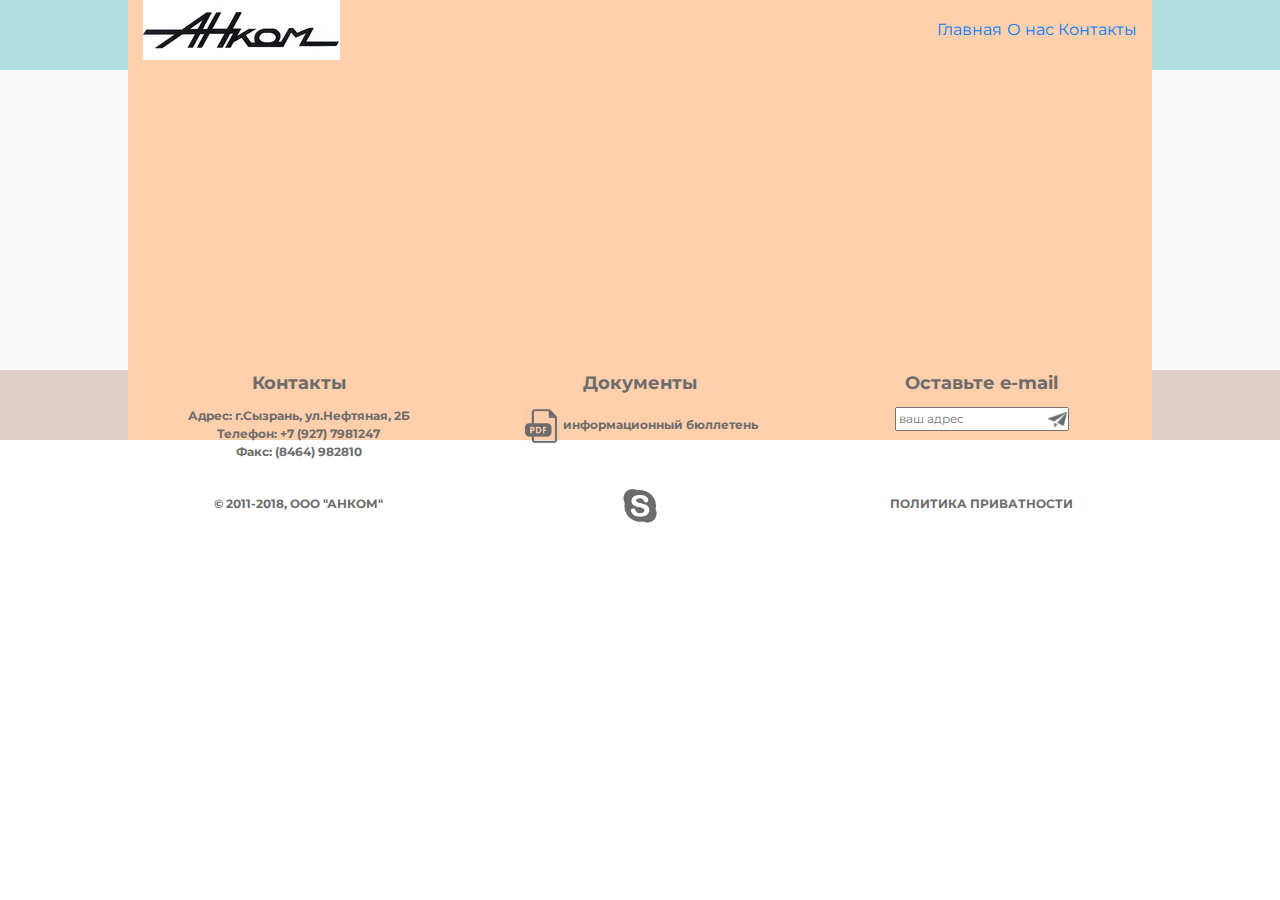
==== index.html @ 0fbfd227 "футер по шаблону" ====
<!doctype html>
<html lang="ru">
  <head>
    <!-- Required meta tags -->
    <meta charset="utf-8">
    <meta name="viewport" content="width=device-width, initial-scale=1, shrink-to-fit=no">

    <!-- Bootstrap CSS -->
    <link rel="stylesheet" href="https://maxcdn.bootstrapcdn.com/bootstrap/4.0.0/css/bootstrap.min.css" integrity="sha384-Gn5384xqQ1aoWXA+058RXPxPg6fy4IWvTNh0E263XmFcJlSAwiGgFAW/dAiS6JXm" crossorigin="anonymous">
    <link rel="stylesheet" href="css/style.css">
    <title>Анком</title>
  </head>
  <body>
    <header>
      <div class="container">
        <a href="/" class="logo">
          <img src="img/logo.jpg" alt="logo">
        </a>
        <nav>
          <ul>
            <li><a href="">Главная</a></li>
            <li><a href="">О нас</a></li>
            <li><a href="">Контакты</a></li>
          </ul>
        </nav>
      </div>
    </header>
    <div class="main">
      <div class="container"></div>
    </div>
    <footer>
      <div class="container">
        <div class="row">
          <div class="col-1-3">
            <div class="footer_h">
              Контакты
            </div>
            <div class="footer_c">
              <div class="">Адрес: г.Сызрань, ул.Нефтяная, 2Б</div>
              <div class="">Телефон: +7 (927) 7981247</div>
              <div class="">Факс: (8464) 982810</div>
            </div>
          </div>
          <div class="col-1-3">
            <div class="footer_h">
              Документы
            </div>
            <div class="footer_c">
              <a href="docs/info.pdf">
                <img src="img/pdf.png" alt="">
                информационный бюллетень
              </a>
            </div>
          </div>
          <div class="col-1-3">
            <div class="footer_h">
              Оставьте e-mail
            </div>
            <div class="footer_c">
              <form class="footer_f" action="index.html" method="post">
                <input type="text" name="" value="" placeholder="ваш адрес">
                <img src="img/send.png" alt="send">
              </form>
            </div>
          </div>
        </div>
        <div class="row">
          <div class="col-1-3">
            <div class="copy">&copy 2011-2018, ООО "Анком"</div>
          </div>
          <div class="col-1-3">
            <div class="social">
              <a href="skype:desperate_accountant?call">
                <img src="img/skype.png" alt="skype">
              </a>
            </div>
          </div>
          <div class="col-1-3">
            <div class="politics">политика приватности</div>
          </div>
        </div>
      </div>
    </footer>
</body>
</html>
---- css/style.css ----
@import url('https://fonts.googleapis.com/css?family=Montserrat');

body {
  margin: 0;
}
header {
  background: #B0DDDD;
  height: 70px;
}
.main {
  background: #F9F9F9;
  height: 300px;
}
footer {
  background: #DCCEC8;
  height: 70px;
}
.container {
  width: 100%;
  max-width: 1024px;
  padding: 0 15px;
  margin: 0 auto;
  background: #FFD0AB;
  height: 100%;
}
.logo {
  float: left;
}
nav {
  float: right;
}
nav ul {
  margin: 0;
  padding: 0;
  list-style: none;
}
nav li {
  display: inline-block; /*один из способов разместить элементы в строку*/
}
nav a {
  font-family: Montserrat;
  text-decoration: none;
  line-height: 60px;
}
.container:after, .row:after {
  content: "";
  display: table;
  clear: both;
}
.row {
  margin-bottom: 15px;
}
.col-1-3 {
  min-width: 100px;
  min-height: 100px;
  width: 33.3333333333%;
  float: left;

}
.footer_h{
  font-family: Montserrat;
  text-align: center;
  color: #6c6c6c;
  font-size: 18px;
  font-weight: 700;
  margin-bottom: 10px;

}
.footer_c{
  font-family: Montserrat;
  text-align: center;
  color: #6c6c6c;
  font-size: 12px;
  font-weight: 700;

}
.footer_c a{
  color: #6c6c6c;
}
.footer_c img{
  width: 38px;
}

.footer_f img{
  margin-left: -25px;
  width: 20px;
}
.copy, .social, .politics{
  font-family: Montserrat;
  color: #6c6c6c;
  font-size: 12px;
  font-weight: 700;
  text-align: center;
  line-height: 38px;
  text-transform: uppercase;
}
.social img{
  width: 38px;
}
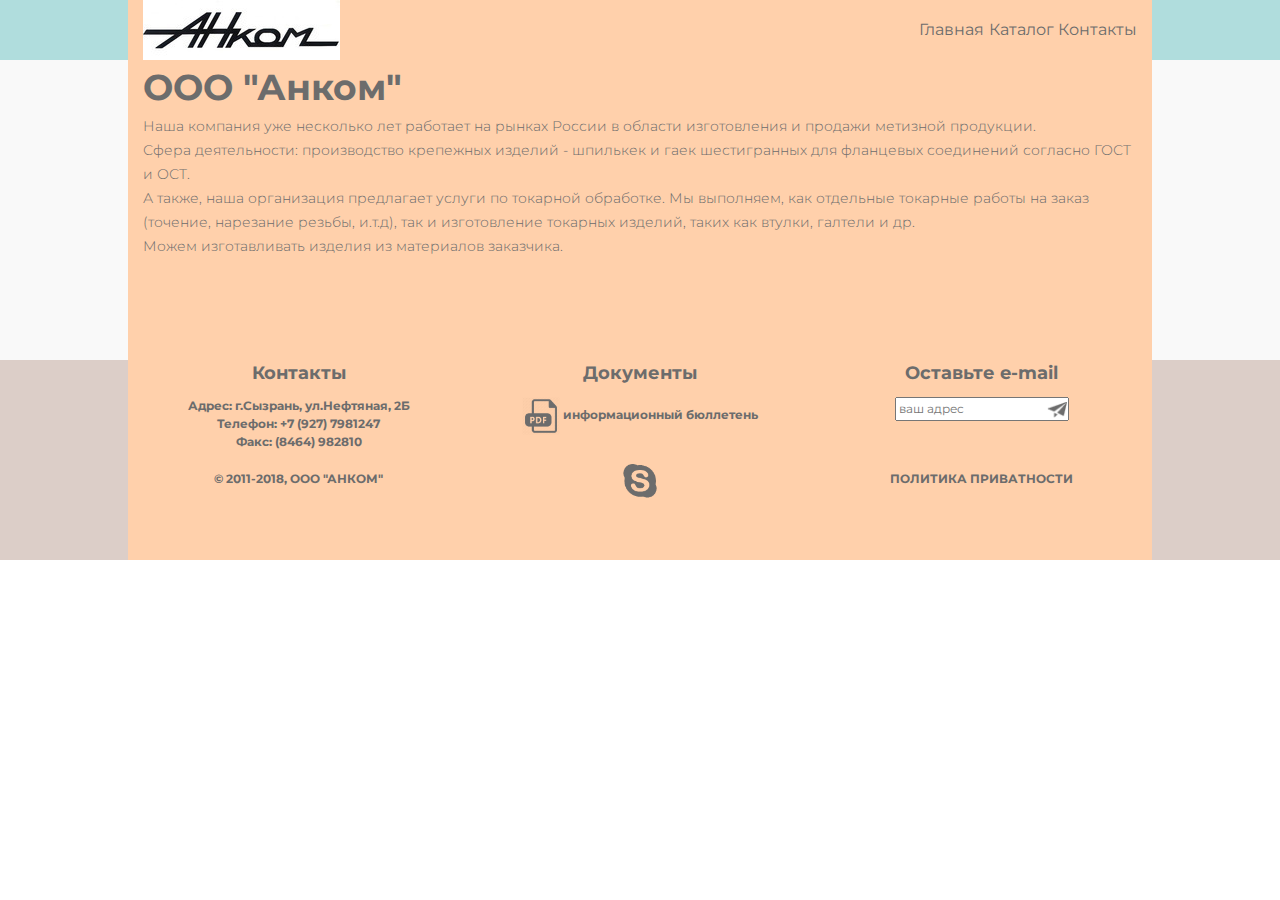
==== commit cce3badf: "контент на главной" ====
--- a/index.html
+++ b/index.html
@@ -19,14 +19,31 @@
         <nav>
           <ul>
             <li><a href="">Главная</a></li>
-            <li><a href="">О нас</a></li>
+            <li><a href="">Каталог</a></li>
             <li><a href="">Контакты</a></li>
           </ul>
         </nav>
       </div>
     </header>
     <div class="main">
-      <div class="container"></div>
+      <div class="container">
+        <div class="main_h">
+          ООО "Анком"
+        </div>
+        <div class="main_c">
+          Наша компания уже несколько лет работает на рынках России в области изготовления и продажи метизной продукции.
+        </div>
+        <div class="main_c">
+          Сфера деятельности: производство крепежных изделий - шпилькек и гаек шестигранных для фланцевых соединений согласно ГОСТ и ОСТ.
+        </div>
+        <div class="main_c">
+          А также, наша организация предлагает услуги по токарной обработке. Мы выполняем, как отдельные токарные работы на заказ (точение, нарезание резьбы, и.т.д), так и изготовление токарных изделий, таких как втулки, галтели и др.
+        </div>
+        <div class="main_c">
+          Можем изготавливать изделия из материалов заказчика.
+        </div>
+
+      </div>
     </div>
     <footer>
       <div class="container">
--- a/css/style.css
+++ b/css/style.css
@@ -6,7 +6,7 @@
 }
 header {
   background: #B0DDDD;
-  height: 70px;
+  /* height: 70px; */
 }
 .main {
   background: #F9F9F9;
@@ -14,7 +14,7 @@
 }
 footer {
   background: #DCCEC8;
-  height: 70px;
+  /* height: 70px; */
 }
 .container {
   width: 100%;
@@ -42,6 +42,7 @@
   font-family: Montserrat;
   text-decoration: none;
   line-height: 60px;
+  color: #6c6c6c;
 }
 .container:after, .row:after {
   content: "";
@@ -49,7 +50,7 @@
   clear: both;
 }
 .row {
-  margin-bottom: 15px;
+  /* margin-bottom: 15px; */
 }
 .col-1-3 {
   min-width: 100px;
@@ -58,6 +59,23 @@
   float: left;
 
 }
+
+.main_h{
+  font-family: Montserrat;
+  color: #6c6c6c;
+  font-size: 36px;
+  font-weight: 700;
+  text-align: left;
+}
+.main_c{
+  font-family: Montserrat;
+  color: #6c6c6c;
+  font-size: 14px;/* Approximation due to font substitution */
+  font-weight: 300;
+  line-height: 24px;/* Approximation due to font substitution */
+  text-align: left;
+}
+
 .footer_h{
   font-family: Montserrat;
   text-align: center;
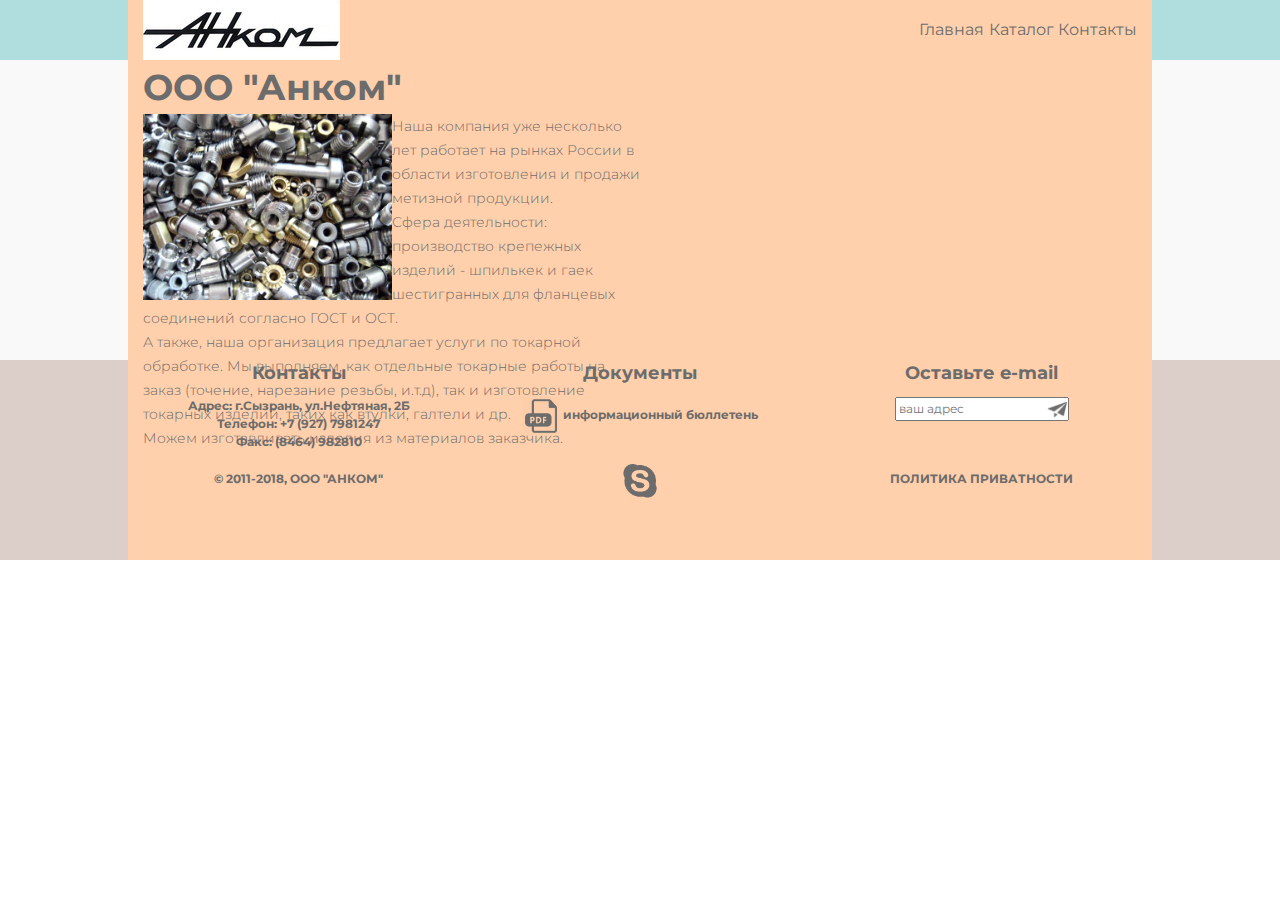
==== commit 8ef7f9c7: "+ картинка на главной" ====
--- a/index.html
+++ b/index.html
@@ -31,6 +31,7 @@
           ООО "Анком"
         </div>
         <div class="main_c">
+          <img src="img/metiz.jpg" alt="">
           Наша компания уже несколько лет работает на рынках России в области изготовления и продажи метизной продукции.
         </div>
         <div class="main_c">
--- a/css/style.css
+++ b/css/style.css
@@ -74,6 +74,11 @@
   font-weight: 300;
   line-height: 24px;/* Approximation due to font substitution */
   text-align: left;
+  width: 50%;
+}
+.main_c img{
+  width: 50%;
+  float: left;
 }
 
 .footer_h{
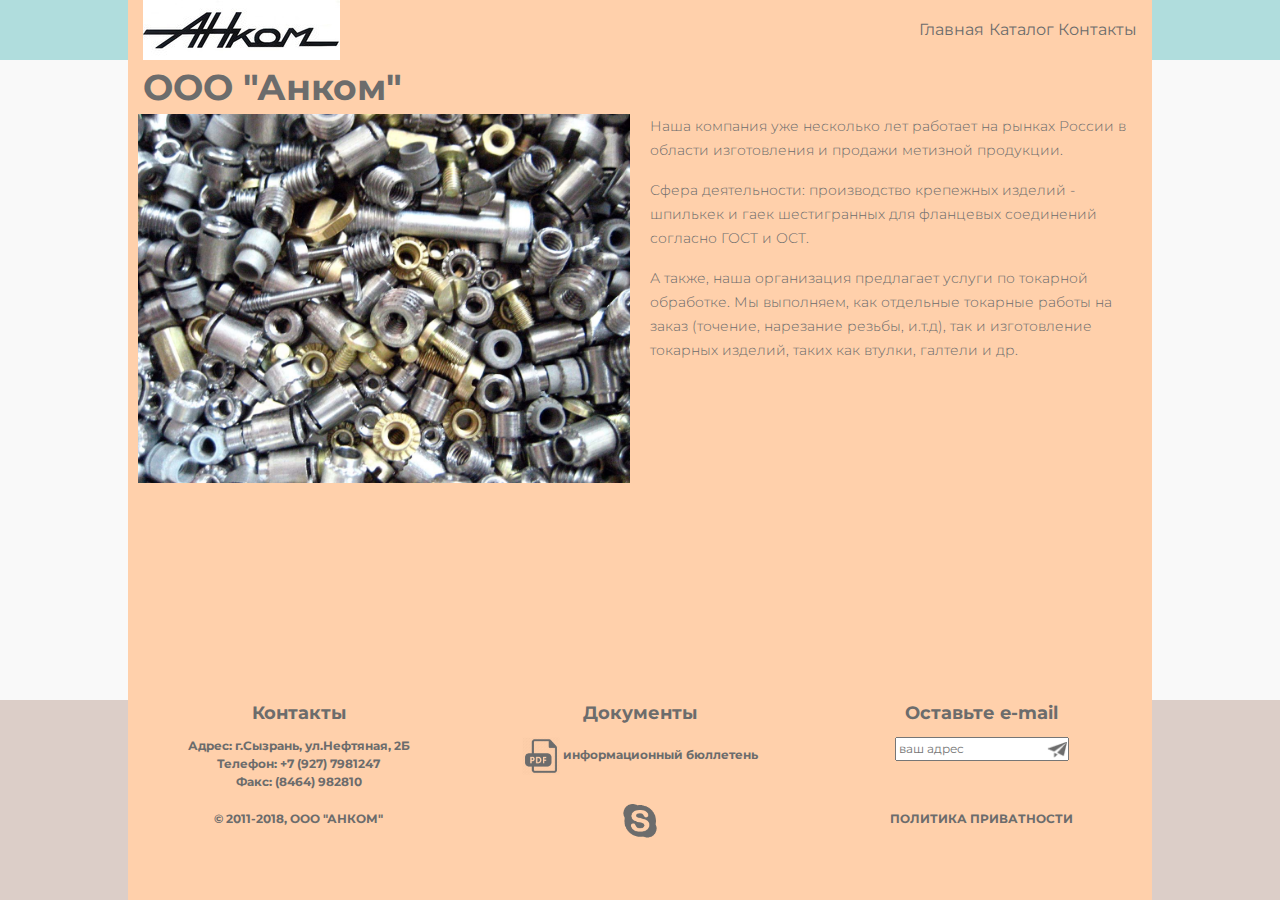
==== commit 6e41c18f: "исправлена ссылка в логотипе" ====
--- a/index.html
+++ b/index.html
@@ -13,14 +13,14 @@
   <body>
     <header>
       <div class="container">
-        <a href="/" class="logo">
+        <a href="index.html" class="logo">
           <img src="img/logo.jpg" alt="logo">
         </a>
         <nav>
           <ul>
-            <li><a href="">Главная</a></li>
-            <li><a href="">Каталог</a></li>
-            <li><a href="">Контакты</a></li>
+            <li><a href="index.html">Главная</a></li>
+            <li><a href="catalog.html">Каталог</a></li>
+            <li><a href="contacts.html">Контакты</a></li>
           </ul>
         </nav>
       </div>
@@ -30,20 +30,16 @@
         <div class="main_h">
           ООО "Анком"
         </div>
-        <div class="main_c">
-          <img src="img/metiz.jpg" alt="">
-          Наша компания уже несколько лет работает на рынках России в области изготовления и продажи метизной продукции.
+        <div class="row">
+          <div class="main_c">
+            <img src="img/metiz.jpg" alt="">
+          </div>
+          <div class="main_c">
+            <p>Наша компания уже несколько лет работает на рынках России в области изготовления и продажи метизной продукции.</p>
+            <p>Сфера деятельности: производство крепежных изделий - шпилькек и гаек шестигранных для фланцевых соединений согласно ГОСТ и ОСТ.</p>
+            <p>А также, наша организация предлагает услуги по токарной обработке. Мы выполняем, как отдельные токарные работы на заказ (точение, нарезание резьбы, и.т.д), так и изготовление токарных изделий, таких как втулки, галтели и др.</p>
+          </div>
         </div>
-        <div class="main_c">
-          Сфера деятельности: производство крепежных изделий - шпилькек и гаек шестигранных для фланцевых соединений согласно ГОСТ и ОСТ.
-        </div>
-        <div class="main_c">
-          А также, наша организация предлагает услуги по токарной обработке. Мы выполняем, как отдельные токарные работы на заказ (точение, нарезание резьбы, и.т.д), так и изготовление токарных изделий, таких как втулки, галтели и др.
-        </div>
-        <div class="main_c">
-          Можем изготавливать изделия из материалов заказчика.
-        </div>
-
       </div>
     </div>
     <footer>
--- a/css/style.css
+++ b/css/style.css
@@ -1,20 +1,25 @@
 
 @import url('https://fonts.googleapis.com/css?family=Montserrat');
-
+html{
+  height: 100%;
+}
 body {
   margin: 0;
+  display: flex;
+  flex-direction: column;
+  height: 100%;
 }
 header {
   background: #B0DDDD;
-  /* height: 70px; */
+  flex: 0 0 auto;
 }
 .main {
   background: #F9F9F9;
-  height: 300px;
+  flex: 1 0 auto;
 }
 footer {
   background: #DCCEC8;
-  /* height: 70px; */
+  flex: 0 0 auto;
 }
 .container {
   width: 100%;
@@ -75,10 +80,11 @@
   line-height: 24px;/* Approximation due to font substitution */
   text-align: left;
   width: 50%;
+  padding: 0 10px;
 }
 .main_c img{
-  width: 50%;
-  float: left;
+  width: 100%;
+  /* float: left; */
 }
 
 .footer_h{
